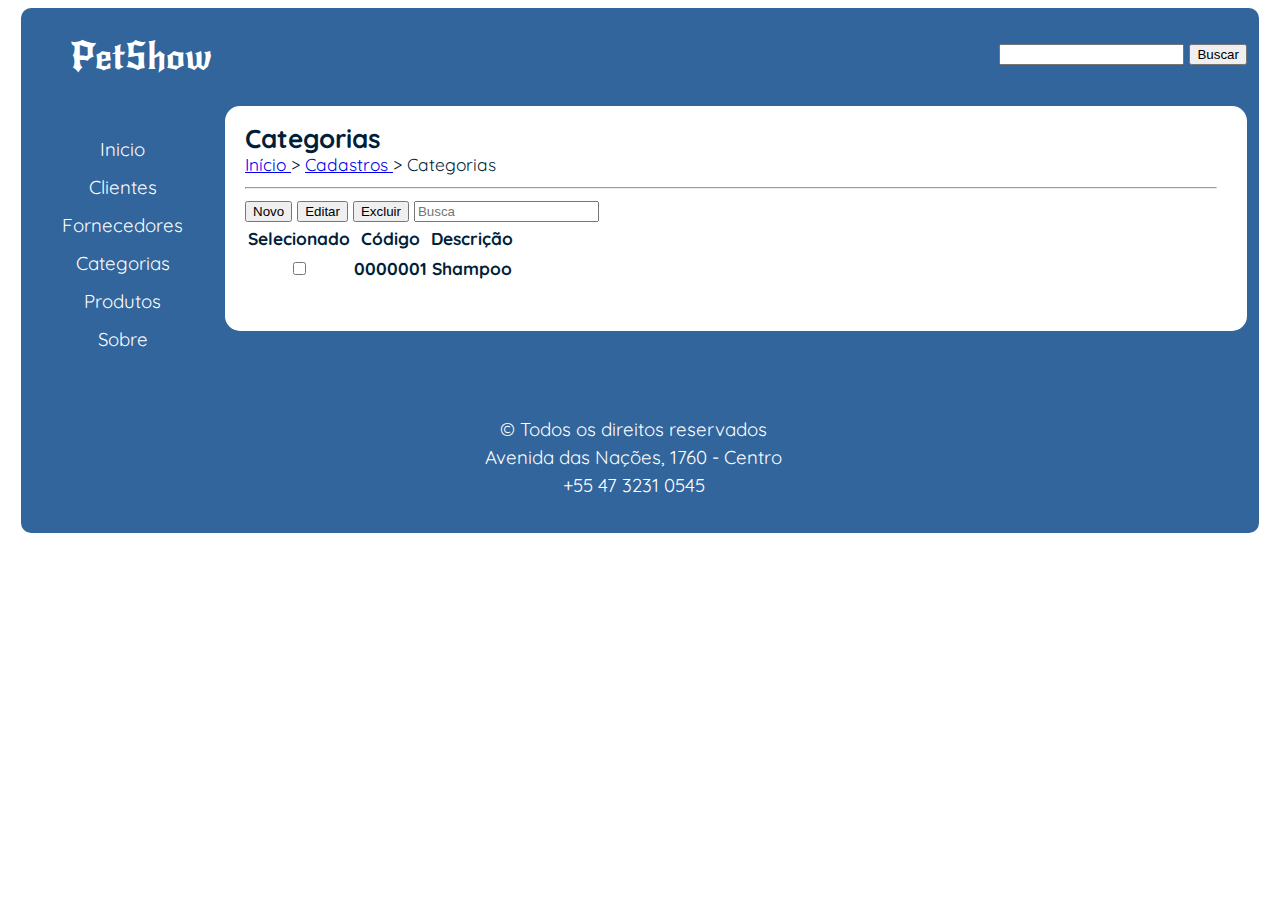
==== Front End/index.html @ 25b09cd8 "Versão 0.2" ====
<!DOCTYPE html>
<html>
  <head>
    <meta charset="utf-8">
    <title>PetShow - Tudo para os seus pets, em um só lugar</title>

    <!-- Carregamento de estilos -->
    <link rel="stylesheet" type="text/css" href="css/style.css" />
    <link rel="stylesheet" type="text/css" href="css/font-awesome.min.css" />
    <!-- Fim do carregamento de estilos -->
  </head>

  <body>
    <!-- Container -->
		<div class="container default-scheme">

      <!-- Cabeçalho -->
      <header class="row">

        <!-- Logo -->
  			<div class="column-1 center">
          <a href="index.html" class="link-logo"><i class="fa fa-paw"></i>&nbsp;PetShow</a>
        </div>
        <!-- Fim logo -->

			  <!-- Banner -->
    		<div class="column-3 center">
          &nbsp;
        </div>
        <!-- Fim banner -->

    		<!-- Busca -->
    		<div class="column-2 right">
    			<input type="text" name="search">
    			<input type="submit" name="inputSearch" value="Buscar">
        </div>
        <!-- Fim busca -->

      </header>
      <!-- Fim do cabeçalho -->

      <!-- Conteúdo -->
      <div class="row">

        <!-- Menu -->
        <div class="column-1">
          <nav>
            <ul>
              <li onclick="javascript:fillContent('Início','home')">Inicio</li>
              <li onclick="javascript:fillContent('Clientes','listClients')">Clientes</li>
              <li onclick="javascript:fillContent('Fornecedores','listProviders')">Fornecedores</li>
              <li onclick="javascript:fillContent('Categorias','listCategories')">Categorias</li>
              <li onclick="javascript:fillContent('Produtos','listProducts')">Produtos</li>
              <li onclick="javascript:fillContent('Sobre','about')">Sobre</li>
            </ul>
          </nav>
        </div>
        <!-- Fim do menu -->

        <!-- Conteúdo principal -->
        <div id="content" class="column-5 content-scheme">
          &nbsp;
        </div>
        <!-- Fim do conteúdo principal -->

      </div>
      <!-- Fim do conteúdo -->

      <!-- Rodapé -->
      <footer class="row center">

        <!-- Midias sociais -->
        <div class="column-2">
          &nbsp;
        </div>
        <!-- Fim das midias sociais -->

        <!-- Endereço -->
        <div class="column-2 center">
          <p>
            &copy; Todos os direitos reservados
            <br />Avenida das Nações, 1760 - Centro
            <br />+55 47 3231 0545
          </p>
        </div>
        <!-- Fim do endereço -->

        <!-- Copyright -->
        <div class="column-2 center">
          &nbsp;
        </div>
        <!-- Fim do copyright -->

      </footer>
      <!-- Fim do rodapé -->

		</div>
    <!-- Fim do container -->

    <!-- Carregamento scripts -->
    <script src="js/jquery-3.2.1.min.js"></script>
    <script src="js/script.js"></script>
    <script>$("#content").load("html/home.html");</script>
    <!-- Fim do carregamento de scripts -->
    </body>
</html>
---- Front End/css/style.css ----
/* Arquivos externos */
@import url('https://fonts.googleapis.com/css?family=Quicksand');
@import url('https://fonts.googleapis.com/css?family=New+Rocker');
/* Fim dos arquivos externos */

/* Variáveis globais */
:root {
	--color-1: #31659C;
	--color-2: #4A79A5;
	--color-3: #639ACE;
	--color-4: #94BAE7;
	--color-5: #FFFFFF;
	--color-6: #011F3A;
}
/* Fim das variáveis globais */

/* Controles gerais */
.container {
	height: 100%;
	width: 98%;
	min-width: 600px;
	margin: 0 auto;
	border-radius: 10px;
}

.container-border-right {
	border-right: 10px solid var(--color-1);
}

.img-logo {
	width: 80%;
	margin: auto;
}

.link-logo {
	text-decoration: none;
	color: var(--color-5);
	font-family: 'New Rocker', sans-serif;
	font-size: 2em;
}

.link-button {
	text-decoration: none;
}

.link-button + .link-button {
	padding-left: 15px;
}

.content-data {
	padding-top: 15px;
	padding-bottom: 15px;
}
/* Fim dos controles gerais */

/* Controles para o grid */
.row {
	-webkit-box-sizing: border-box;
	-moz-box-sizing: border-box;
  box-sizing: border-box;
}

.row:after {
	display: block;
  content: "";
  clear: both;
}

.column-1,
.column-2,
.column-3,
.column-4,
.column-5,
.column-6 {
	-webkit-box-sizing: border-box;
	-moz-box-sizing: border-box;
	box-sizing: border-box;
  float: left;
	height: 100%;
}

.column + .column {
  margin-left: 1.6%;
}

.column-1 {
	width: 16.5%;
}

.column-2 {
	width: 33.0%;
}

.column-3 {
	width: 49.5%;
}

.column-4 {
	width: 66.0%;
}

.column-5 {
	width: 82.5%;
}

.column-6 {
	width: 99.0%;
}
/* Fim dos controles do grid */

/* Controle do alinhamento do conteúdo dos componentes */
.left {
	text-align: left;
}

.center {
	margin: 0 auto;
	text-align: center;
}

.right {
	text-align: right;
}

.bottom {
	vertical-align: bottom;
}

.middle {
	vertical-align: middle;
}

.top {
	vertical-align: top;
}
/* Fim do controle do alinhamento do conteúdo dos componentes */

/* Configuração de cores e fontes */
.default-scheme {
	background-color: var(--color-1);
	color: var(--color-5);
	font-family: 'Quicksand', Arial, Helvetica, sans-serif;
	font-size: 14pt;
	line-height: 150%;
}

.content-scheme {
	padding: 20px;
	background-color: var(--color-5);
	color: var(--color-6);
	font-family: 'Quicksand', Arial, Helvetica, sans-serif;
	font-size: 13pt;
	line-height: 150%;
	border-radius: 15px;
}
/* Fim da configuração de cores e fontes */

/* Controle das tags html */
header {
	padding-top: 30px;
	padding-bottom: 30px;
}

footer {
	padding-top: 15px;
	padding-bottom: 15px;
}

nav ul,
nav li {
	list-style-type: none;
	text-align: center;
	padding: 5px;
}

nav li:hover {
	color: var(--color-6);
	background-color: var(--color-4);
	font-weight: 700;
}

input {
	max-width: 100%;
}

h1,
h2,
h3,
h4,
h5,
h6 {
	margin: 0;
}
/* Fim dos controle das tags html*/

/* Controle de tags específicas */
#content {
	height:100%;
}

#breadcrumb {
	font-size: 10pt;
}
/* Fim do controle de tags específicas */
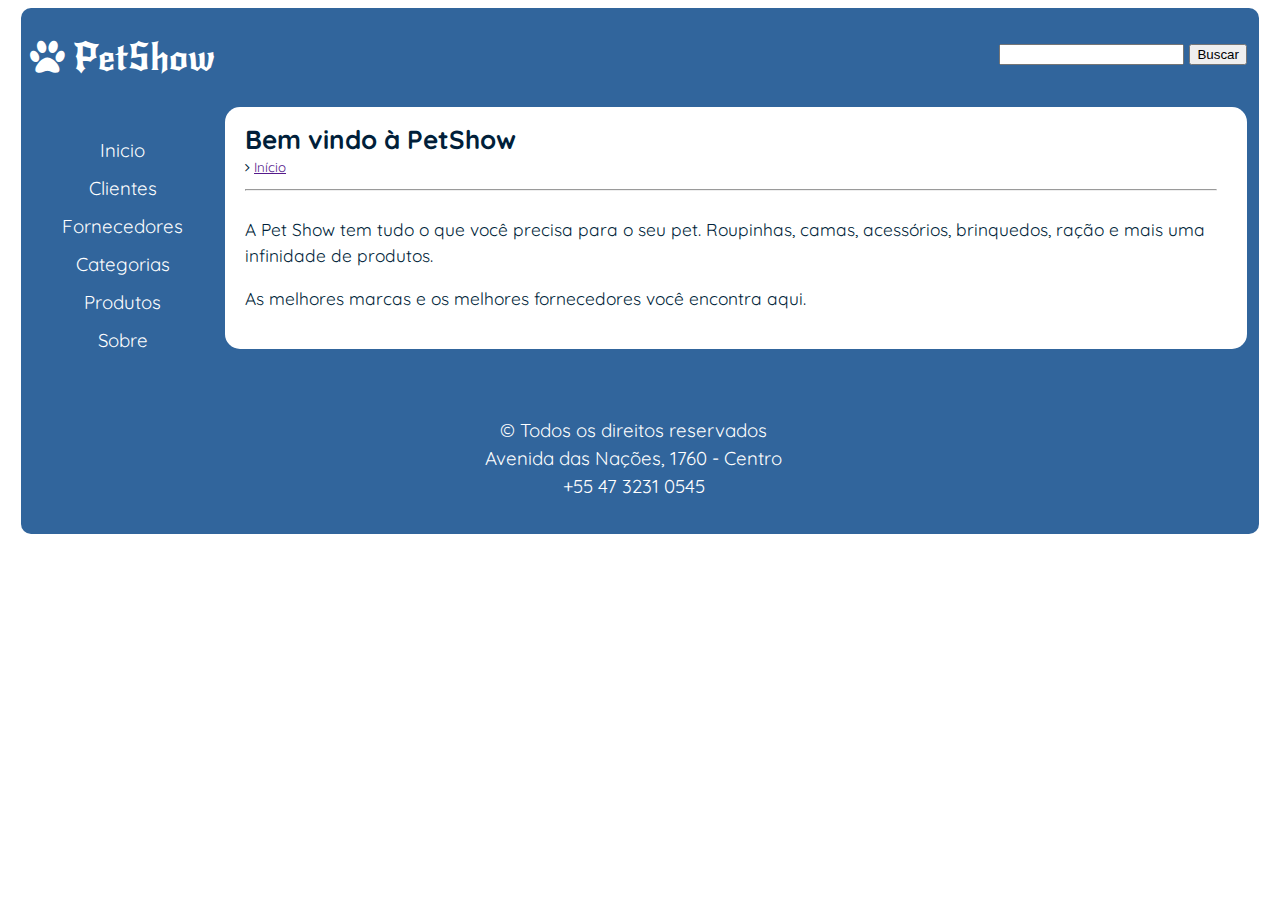
==== commit a23e02ba: "Versão 0.3" ====
--- a/Front End/index.html
+++ b/Front End/index.html
@@ -49,7 +49,7 @@
               <li onclick="javascript:fillContent('Início','home')">Inicio</li>
               <li onclick="javascript:fillContent('Clientes','listClients')">Clientes</li>
               <li onclick="javascript:fillContent('Fornecedores','listProviders')">Fornecedores</li>
-              <li onclick="javascript:fillContent('Categorias','listCategories')">Categorias</li>
+              <li onclick="javascript:fillContent('Categorias','listCategories');">Categorias</li>
               <li onclick="javascript:fillContent('Produtos','listProducts')">Produtos</li>
               <li onclick="javascript:fillContent('Sobre','about')">Sobre</li>
             </ul>
@@ -100,7 +100,6 @@
     <!-- Carregamento scripts -->
     <script src="js/jquery-3.2.1.min.js"></script>
     <script src="js/script.js"></script>
-    <script>$("#content").load("html/home.html");</script>
     <!-- Fim do carregamento de scripts -->
     </body>
 </html>
--- a/Front End/css/style.css
+++ b/Front End/css/style.css
@@ -51,6 +51,12 @@
 	padding-top: 15px;
 	padding-bottom: 15px;
 }
+
+.content-data > td,
+.content-data > th {
+	cellspacing: 5px;
+}
+
 /* Fim dos controles gerais */
 
 /* Controles para o grid */
@@ -120,6 +126,7 @@
 
 .right {
 	text-align: right;
+	margin-right: 5px;
 }
 
 .bottom {
@@ -134,6 +141,24 @@
 	vertical-align: top;
 }
 /* Fim do controle do alinhamento do conteúdo dos componentes */
+
+/* Configuração da largura de componentes */
+.width-25 {
+	width: 25%;
+}
+
+.width-50 {
+	width: 50%;
+}
+
+.width-75 {
+	width: 75%;
+}
+
+.width-100 {
+	width: 100%;
+}
+/* Fim da configuração da largura de componentes */
 
 /* Configuração de cores e fontes */
 .default-scheme {
